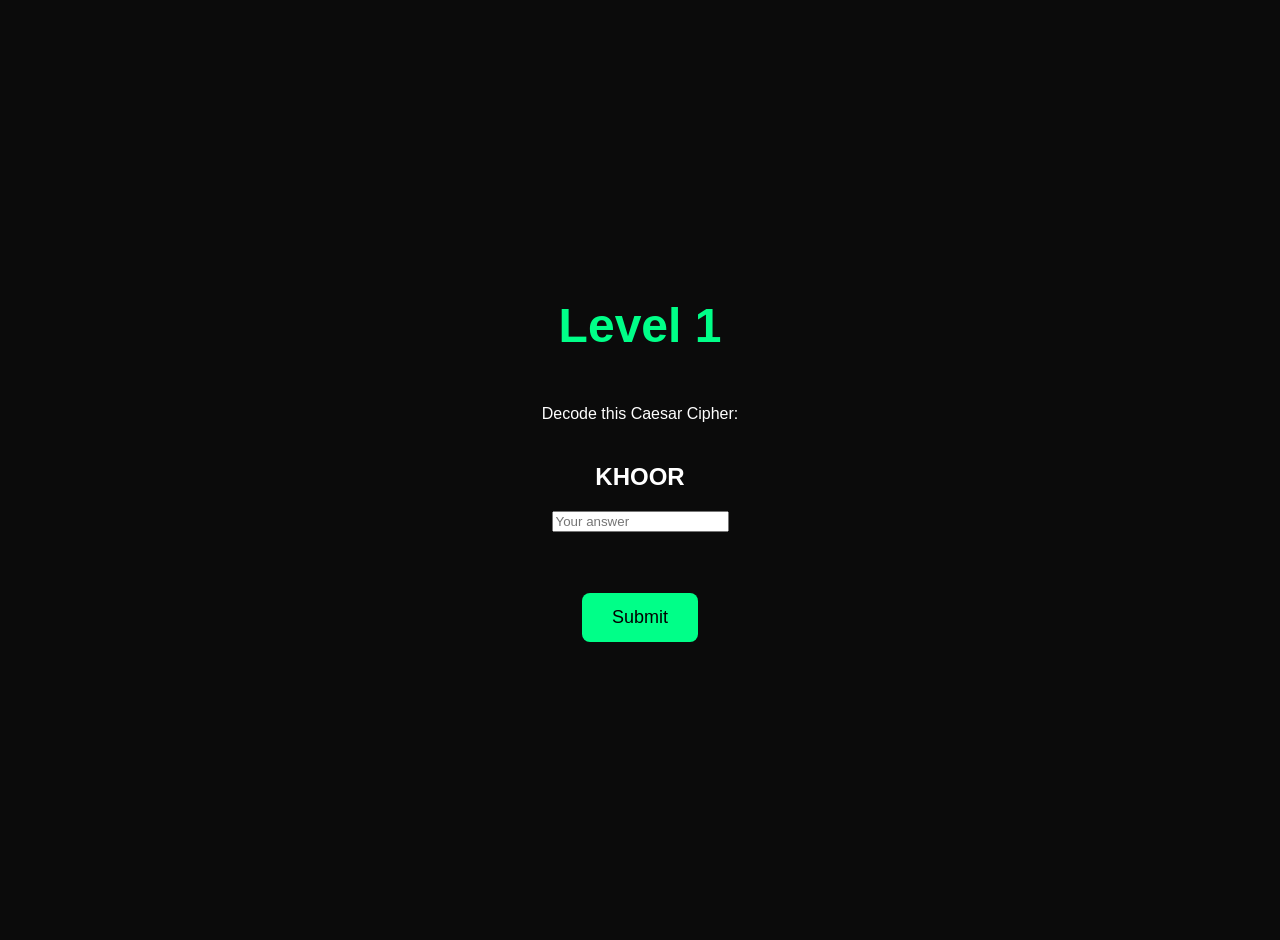
==== level1.html @ aa1bb352 "Create level1.html for Caesar Cipher challenge This file contains a simple HTML structure for a leve" ====
<!DOCTYPE html>
<html lang="en">
<head>
  <meta charset="UTF-8">
  <meta name="viewport" content="width=device-width, initial-scale=1.0">
  <title>Level 1</title>
  <link rel="stylesheet" href="css/style.css">
</head>
<body>

<div class="container">

<h1>Level 1</h1>

<p>Decode this Caesar Cipher:</p>

<h2>KHOOR</h2>

<input id="answer" placeholder="Your answer">

<br><br>

<button onclick="checkAnswer()">
Submit
</button>

<p id="result"></p>

</div>

<script src="js/app.js"></script>

</body>
</html>
---- css/style.css ----
body{
    margin:0;
    background:#0b0b0b;
    color:white;
    font-family:Arial,sans-serif;
}

.container{
    height:100vh;
    display:flex;
    flex-direction:column;
    justify-content:center;
    align-items:center;
    text-align:center;
    padding:20px;
}

h1{
    font-size:48px;
    color:#00ff88;
}

.subtitle{
    font-size:24px;
}

p{
    max-width:500px;
    line-height:1.6;
}

button{
    margin-top:25px;
    padding:14px 30px;
    border:none;
    border-radius:8px;
    background:#00ff88;
    color:black;
    font-size:18px;
    cursor:pointer;
}

button:hover{
    transform:scale(1.05);
}
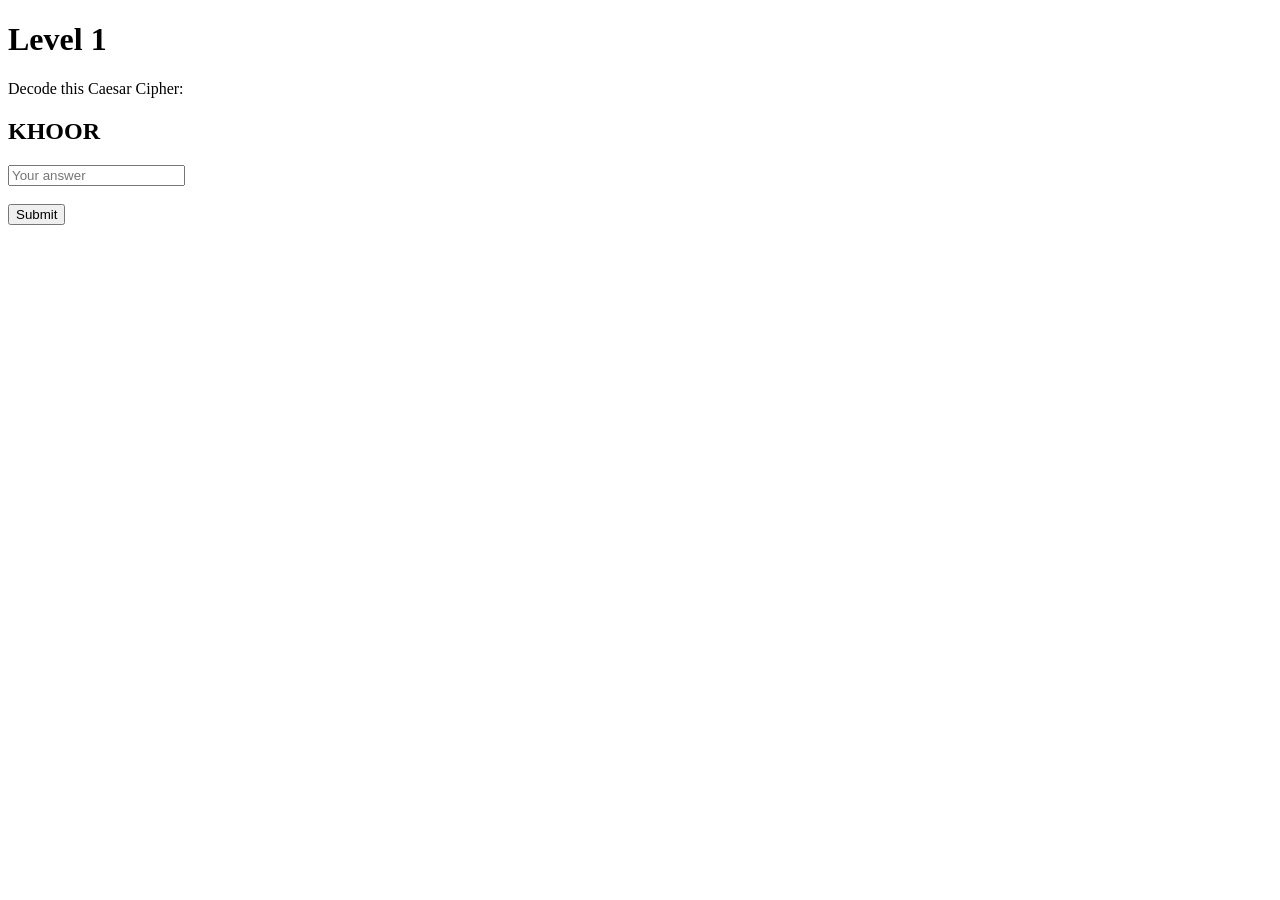
==== commit 27e4fea4: "Add Google Fonts link for Orbitron Added Google Fonts link for Orbitron font." ====
--- a/level1.html
+++ b/level1.html
@@ -4,7 +4,7 @@
   <meta charset="UTF-8">
   <meta name="viewport" content="width=device-width, initial-scale=1.0">
   <title>Level 1</title>
-  <link rel="stylesheet" href="css/style.css">
+  <link href="https://fonts.googleapis.com/css2?family=Orbitron:wght@400;700&display=swap" rel="stylesheet">
 </head>
 <body>
 
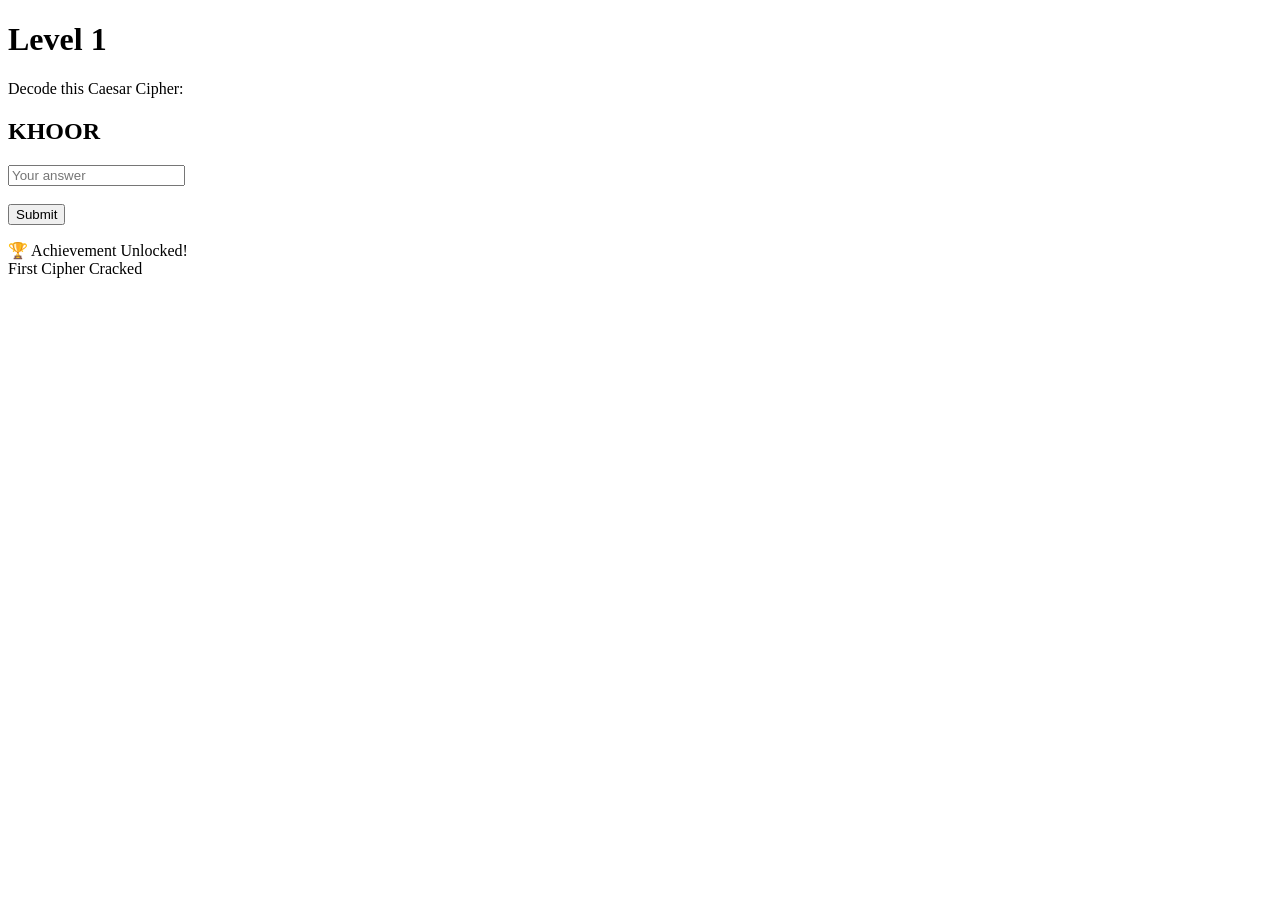
==== commit 80b0d922: "Add achievement message to level1.html" ====
--- a/level1.html
+++ b/level1.html
@@ -25,6 +25,10 @@
 </button>
 
 <p id="result"></p>
+  <div id="achievement" class="achievement">
+    🏆 Achievement Unlocked!<br>
+    First Cipher Cracked
+  </div>
 
 </div>
 
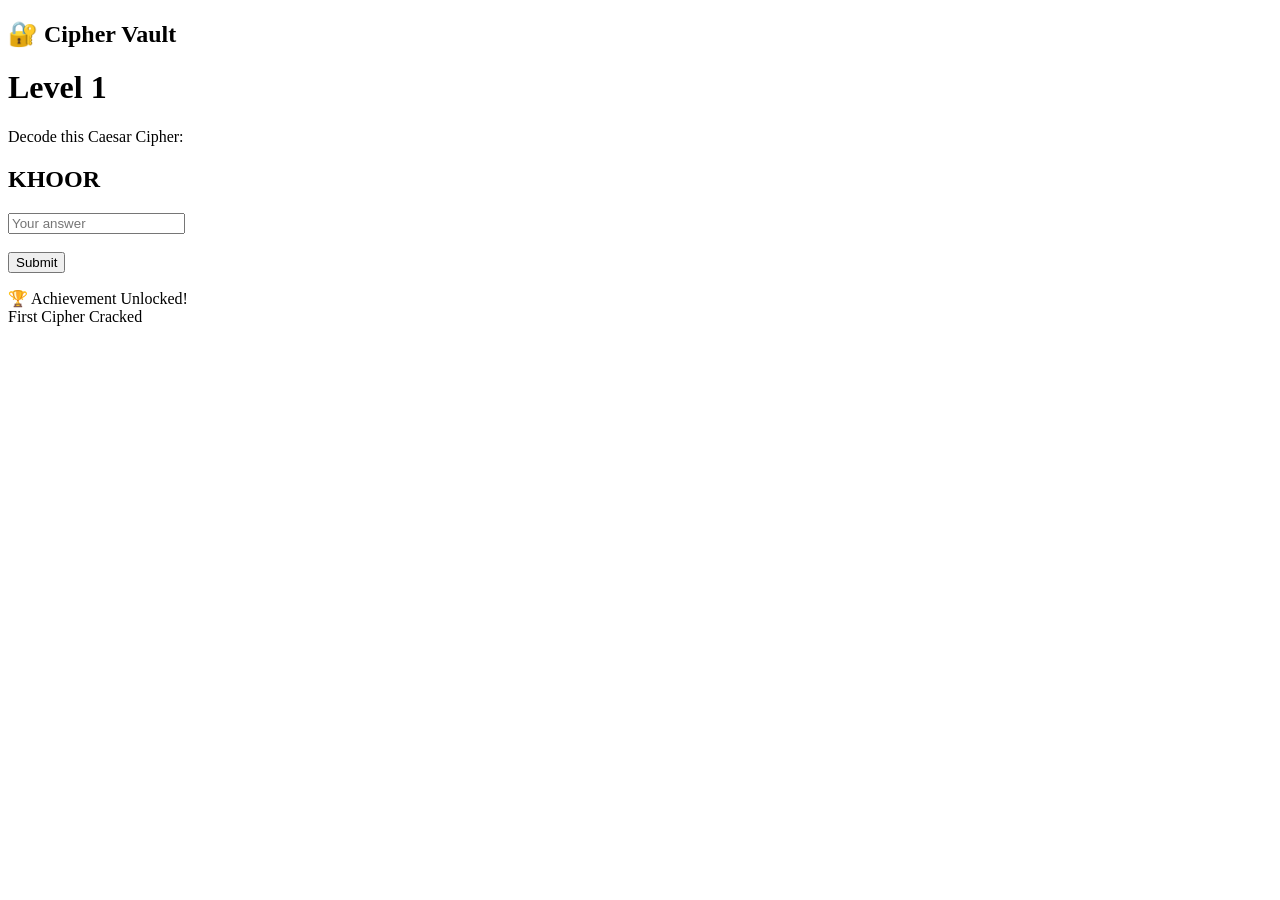
==== commit 19db62d1: "Add navigation bar with title 'Cipher Vault'" ====
--- a/level1.html
+++ b/level1.html
@@ -7,6 +7,9 @@
   <link href="https://fonts.googleapis.com/css2?family=Orbitron:wght@400;700&display=swap" rel="stylesheet">
 </head>
 <body>
+  <nav class="navbar">
+    <h2>🔐 Cipher Vault</h2>
+  </nav>
 
 <div class="container">
 
